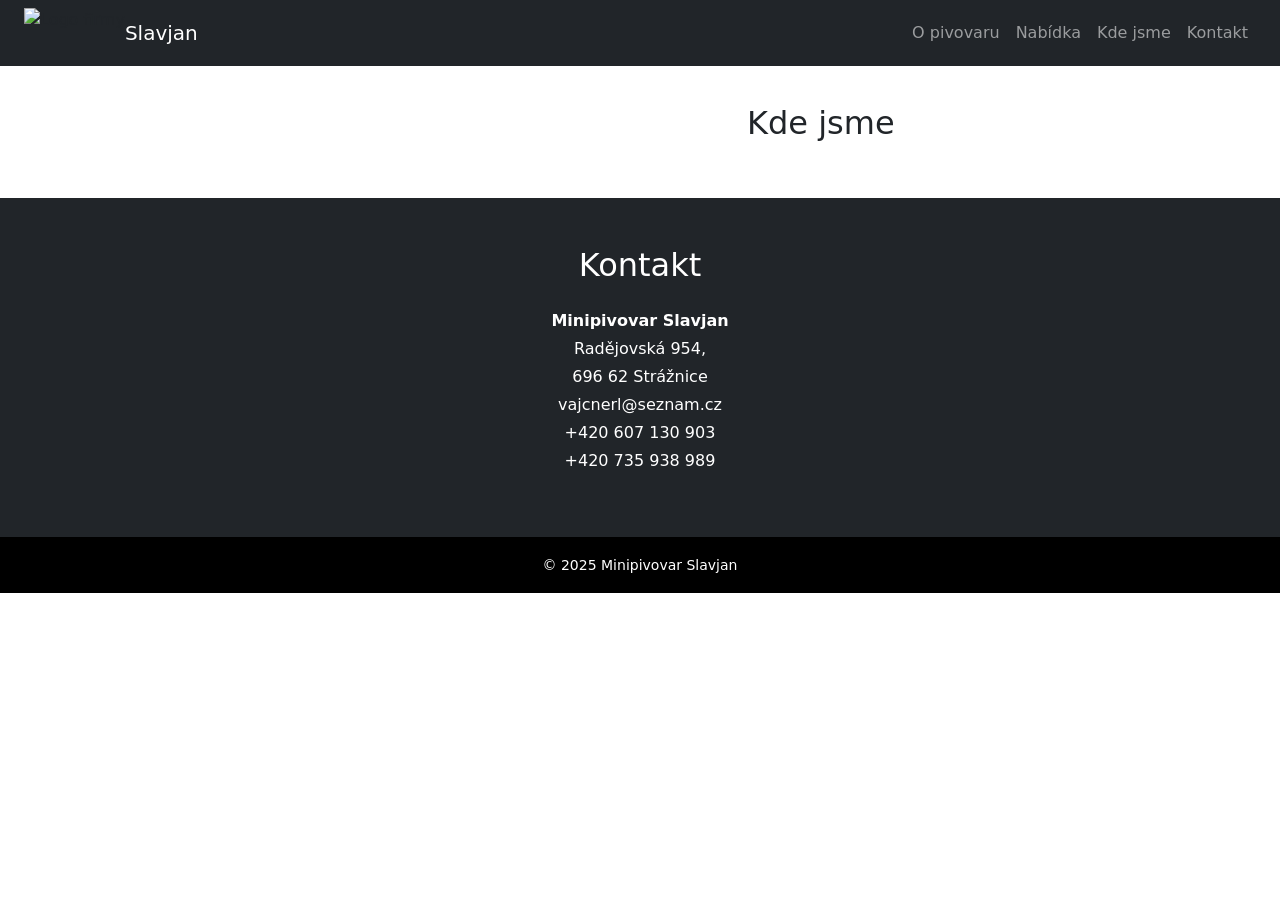
==== kdejsme.html @ c28e8ef7 "Create kdejsme.html" ====
<!DOCTYPE html>
<html lang="cs">
<head>
  <link rel="stylesheet" href="style.css">
  <link rel="stylesheet" href="kdejsme.css">
  <meta charset="UTF-8">
  <meta name="viewport" content="width=device-width, initial-scale=1">

  <title>Kde koupit | Minipivovar Slavjan</title>

  <!-- Bootstrap CSS -->
  <link
    href="https://cdn.jsdelivr.net/npm/bootstrap@5.3.2/dist/css/bootstrap.min.css"
    rel="stylesheet"
  >

  <!-- Leaflet CSS -->
  <link
    rel="stylesheet"
    href="https://unpkg.com/leaflet@1.9.4/dist/leaflet.css"
  >
</head>

<body>

<!-- ===== NAVBAR ===== -->
<nav class="navbar navbar-expand-lg navbar-dark bg-dark fixed-top">
  <div class="container-fluid px-4">
    <img src=https://i.imgur.com/gT5HBlz.png=0 alt="Logo firmy" style="height:50px;">
    <a class="navbar-brand" href="https://codepen.io/Kibot7/full/RNRbNzj">Slavjan</a>

    <button class="navbar-toggler" type="button" data-bs-toggle="collapse" data-bs-target="#mainNav">
      <span class="navbar-toggler-icon"></span>
    </button>

    <div class="collapse navbar-collapse" id="mainNav">
      <ul class="navbar-nav ms-auto">
        <li class="nav-item"><a class="nav-link" href="index.html">O pivovaru</a></li>
        <li class="nav-item"><a class="nav-link" href="nabidka.html">Nabídka</a></li>
        <li class="nav-item"><a class="nav-link" href="#process">Kde jsme</a></li>
        <li class="nav-item"><a class="nav-link" href="#contact">Kontakt</a></li>
      </ul>
    </div>
  </div>
</nav>

<!-- ===== OBSAH ===== -->
<section class="py-5">
  <div class="container">
    <div class="row g-4">

      <!-- MAPA -->
      <div class="col-md-7">
        <div id="map"></div>
      </div>

      <!-- SEZNAM MÍST -->
      <div class="col-md-5">
        <h2>Kde jsme</h2>

        <div class="list-group" id="places-list">
          <!-- místa se doplní z JS -->
        </div>
      </div>

    </div>
  </div>
</section>
</section>
  <section id="contact" class="py-5 bg-dark text-white">
  <div class="container">
    <h2 class="text-center mb-4">Kontakt</h2>

    <div class="row justify-content-center">
      <div class="col-md-6 text-center">
        <p class="fw-bold mb-1">Minipivovar Slavjan</p>
        <p class="mb-1">Radějovská 954,</p>
        <p class="mb-1">696 62 Strážnice</p>
        <p class="mb-1">vajcnerl@seznam.cz</p>
        <p class="mb-1">+420 607 130 903</p>
        <p>+420 735 938 989</p>
      </div>
    </div>
  </div>
</section>

<!-- ===== FOOTER ===== -->
<footer class="bg-black text-white text-center py-3">
  <small>© 2025 Minipivovar Slavjan</small>
</footer>

<!-- Bootstrap JS -->
<script src="https://cdn.jsdelivr.net/npm/bootstrap@5.3.2/dist/js/bootstrap.bundle.min.js"></script>

<!-- Leaflet JS -->
<script src="https://unpkg.com/leaflet@1.9.4/dist/leaflet.js"></script>

</body>
</html>
---- style.css ----
body {
  padding-top: 56px;
}

.hero-section {
  background:
    linear-gradient(rgba(0,0,0,0), rgba(0,0,0,0)),
    url("https://i.imgur.com/rIK6N5N.jpeg");
  background-size: cover;
  background-position: center;
  padding: 50px 0;
}
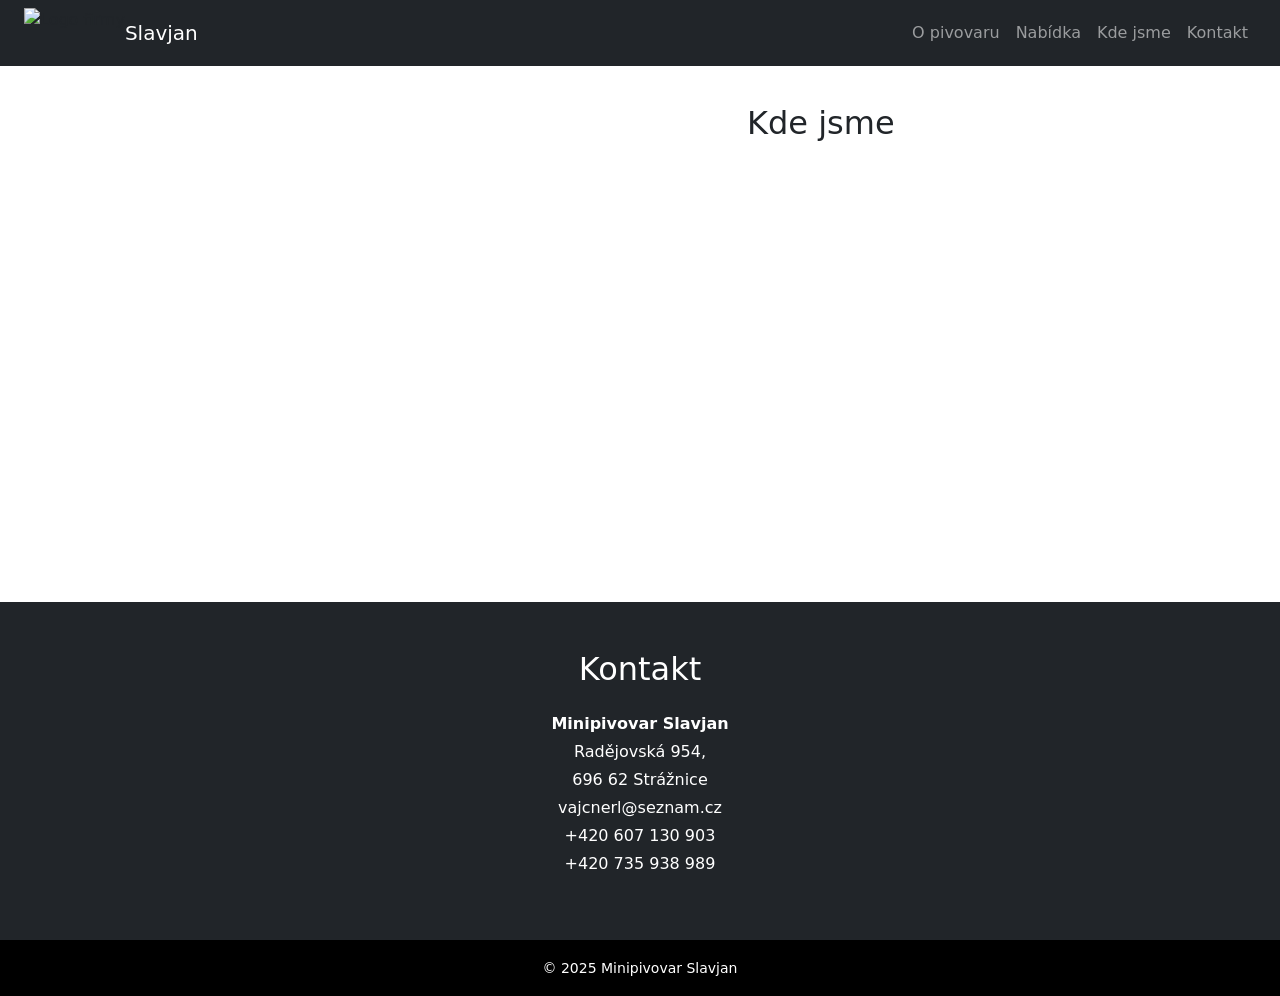
==== commit 7e9acc09: "Update kdejsme.html" ====
--- a/kdejsme.html
+++ b/kdejsme.html
@@ -3,6 +3,7 @@
 <head>
   <link rel="stylesheet" href="style.css">
   <link rel="stylesheet" href="kdejsme.css">
+  <script src="kdejsme.js"></script>
   <meta charset="UTF-8">
   <meta name="viewport" content="width=device-width, initial-scale=1">
 
--- a/kdejsme.css
+++ b/kdejsme.css
@@ -0,0 +1,17 @@
+body {
+  padding-top: 56px;
+}
+
+.page-header {
+  background:
+    linear-gradient(rgba(0,0,0,0.6), rgba(0,0,0,0.6)),
+    url("https://images.unsplash.com/photo-1516455207990-7a41ce80f7ee");
+  background-size: cover;
+  background-position: center;
+  padding: 120px 0;
+}
+
+#map {
+  height: 450px;
+  border-radius: 8px;
+}
